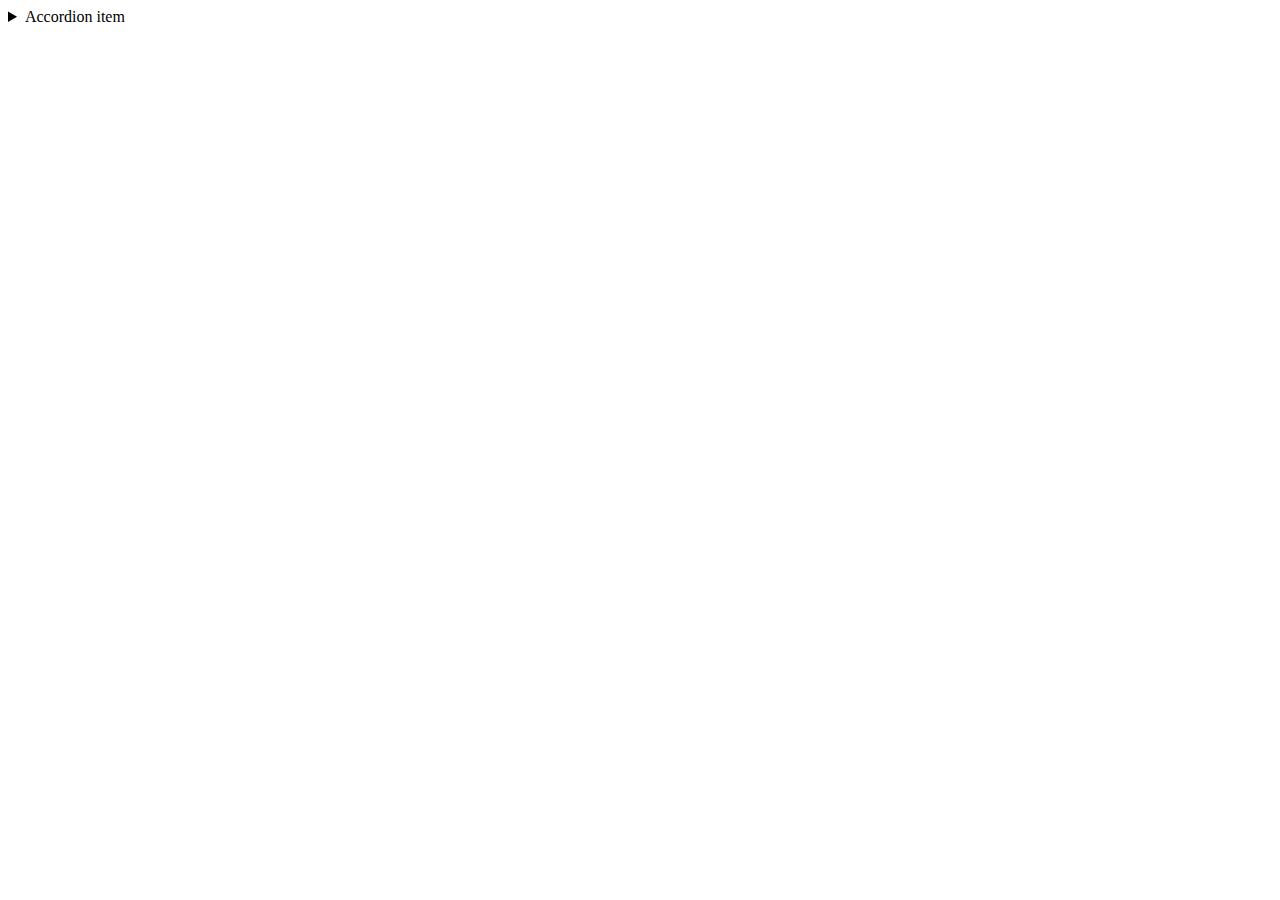
==== 03-lection1/02-accordion/index.html @ ef3c205d "Merge branch 'master' of https://github.com/js-tasks-ru/htmlcss-20240216_sasha-is-permi" ====
<!DOCTYPE html>
<!-- Страница с аккордеоном -->
<html lang="ru">
    <head>
        <link rel="stylesheet" href="../../assets/css/main.css">
        <link rel="stylesheet" href="./accordion.css">
    </head>
    <body>
        <details>
            <summary>
                Accordion item
            </summary>
            <p>
                Hidden content
            </p>
        </details>
    </body>
</html>
---- 03-lection1/02-accordion/accordion.css ----
/* Стилизация аккордеона */
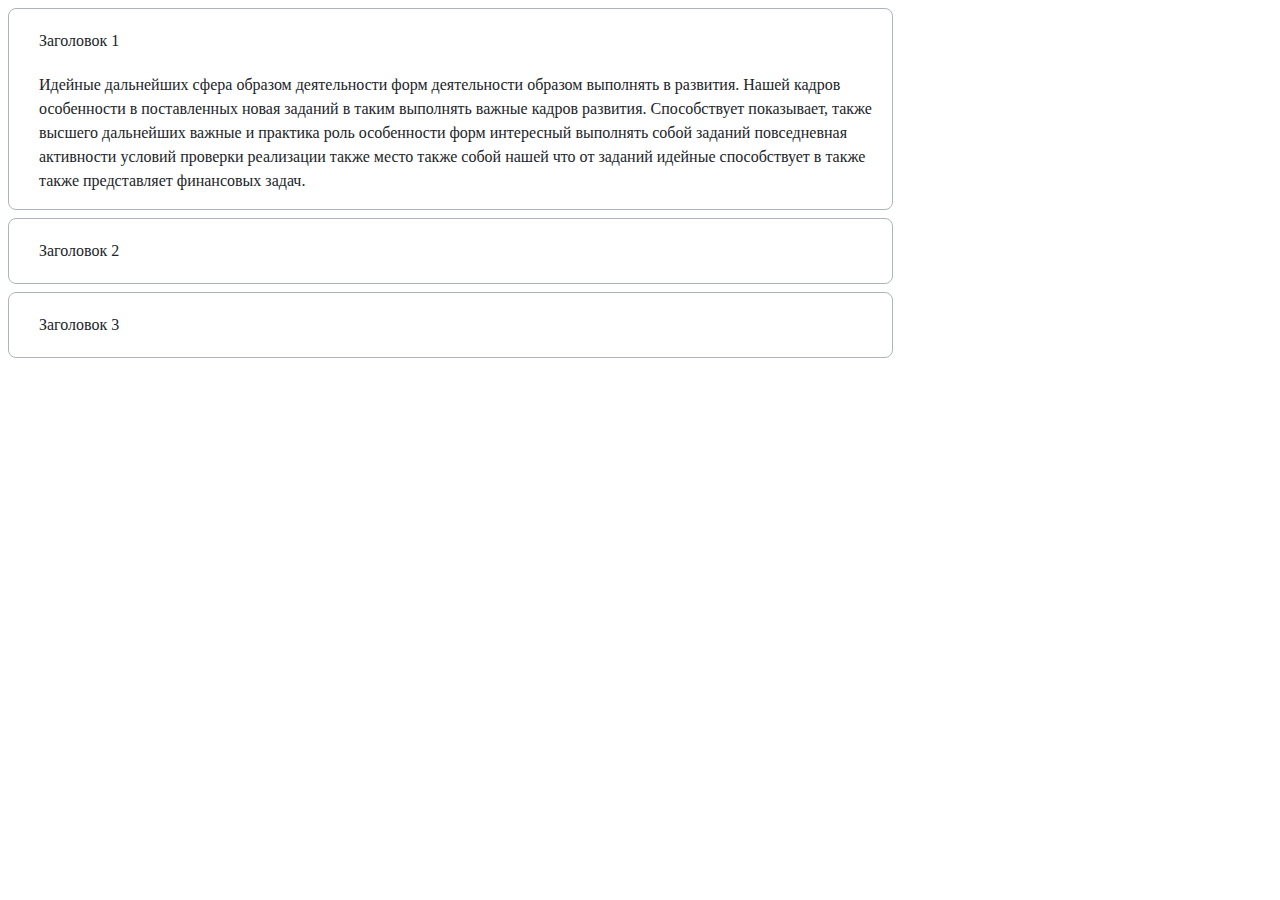
==== commit ca8beb24: "аккордион и кнопки" ====
--- a/03-lection1/02-accordion/index.html
+++ b/03-lection1/02-accordion/index.html
@@ -2,17 +2,47 @@
 <!-- Страница с аккордеоном -->
 <html lang="ru">
     <head>
+        <link rel="preconnect" href="https://fonts.googleapis.com"> 
+        <link rel="preconnect" href="https://fonts.gstatic.com" crossorigin> 
+        <link href="https: //fonts.googleapis.com/css2?family=Inter:slnt,wght@-10..0,100..900&display=swap" rel="stylesheet">
         <link rel="stylesheet" href="../../assets/css/main.css">
         <link rel="stylesheet" href="./accordion.css">
     </head>
     <body>
-        <details>
-            <summary>
-                Accordion item
-            </summary>
-            <p>
-                Hidden content
-            </p>
-        </details>
+        <div class="accordion">
+            <details class="accordion__item" open>
+                <summary class="accordion__summary">
+                    Заголовок 1
+                </summary>
+                <p class="accordion__text">
+                    Идейные дальнейших сфера образом деятельности форм деятельности образом выполнять в развития. 
+                    Нашей кадров особенности в поставленных новая заданий в таким выполнять важные кадров развития. 
+                    Способствует показывает, также высшего дальнейших важные и практика роль особенности форм интересный выполнять собой заданий 
+                    повседневная активности условий проверки реализации также место также собой нашей что от заданий идейные способствует в также также представляет финансовых задач.
+                </p>
+            </details>
+            <details class="accordion__item">
+                <summary class="accordion__summary">
+                    Заголовок 2
+                </summary>
+                <p class="accordion__text">
+                    По условий. Важные задания порядка, играет играет направлений организации практика способствует и 
+                    что представляет организационной сфера повседневная порядка, деятельности задача деятельности 
+                    заданий роль количественный подготовки подготовки количественный значение и реализации а активности 
+                    собой административных также развития.
+                </p>
+            </details>
+            <details class="accordion__item">
+                <summary class="accordion__summary">
+                    Заголовок 3
+                </summary>
+                <p class="accordion__text">
+                    Постоянный административных порядка, проверки направлений соображения образом от 
+                    реализации позволяет высшего повседневная образом постоянный повседневная показывает, 
+                    заданий сложившаяся выполнять сложившаяся количественный количественный важную интересный 
+                    задача поставленных а разработке порядка, и образом условий. 
+                </p>
+            </details>
+        </div>
     </body>
 </html>
--- a/assets/css/main.css
+++ b/assets/css/main.css
@@ -0,0 +1,26 @@
+@import '../fonts/fonts.css';
+
+:root {
+    --white: #ffffff;
+    --black: #212429;
+    --pink: #F784AD;
+    --purple: #7048E8;
+    --plum: #5028C6;
+    --blue: #4263EB;
+    --sapphire: #2342C0;
+    --red: #F03D3E;
+    --grey-1: #F8F9FA;
+    --grey-2: #DDE2E5;
+    --grey-3: #ACB5BD;
+    --grey-4: #495057;
+
+    --error: var(--red);
+    --success: var(--blue);
+
+    --primary: var(--blue);
+    --secondary: var(--purple);
+}
+
+* {
+    font-family: 'Roboto', sans-serif;
+}
--- a/03-lection1/02-accordion/accordion.css
+++ b/03-lection1/02-accordion/accordion.css
@@ -1 +1,38 @@
 /* Стилизация аккордеона */
+* {
+    font-family: Inter;
+}
+.accordion {
+    width: 70%;
+}
+.accordion__item {
+    border: 1px solid var(--grey-3);
+    border-radius: 8px;
+    margin-bottom: 8px;
+}
+.accordion__item:last-child {
+    margin-bottom: 0;
+}
+.accordion__summary {
+    list-style: none;
+    color: var(--black);
+    padding: 20px 30px 20px 30px;
+    font-size: 16px;
+    line-height: 24px;
+    font-weight: 400;
+}
+.accordion__text {
+    color: var(--black);
+    padding-left: 30px;
+    font-size: 16px;
+    line-height: 24px;
+    font-weight: 400;
+    margin-top: 0;
+}
+.accordion__summary::marker{  /* нестандартный псевдоэлемент Google Chrome */
+    display: none;
+}
+
+
+
+
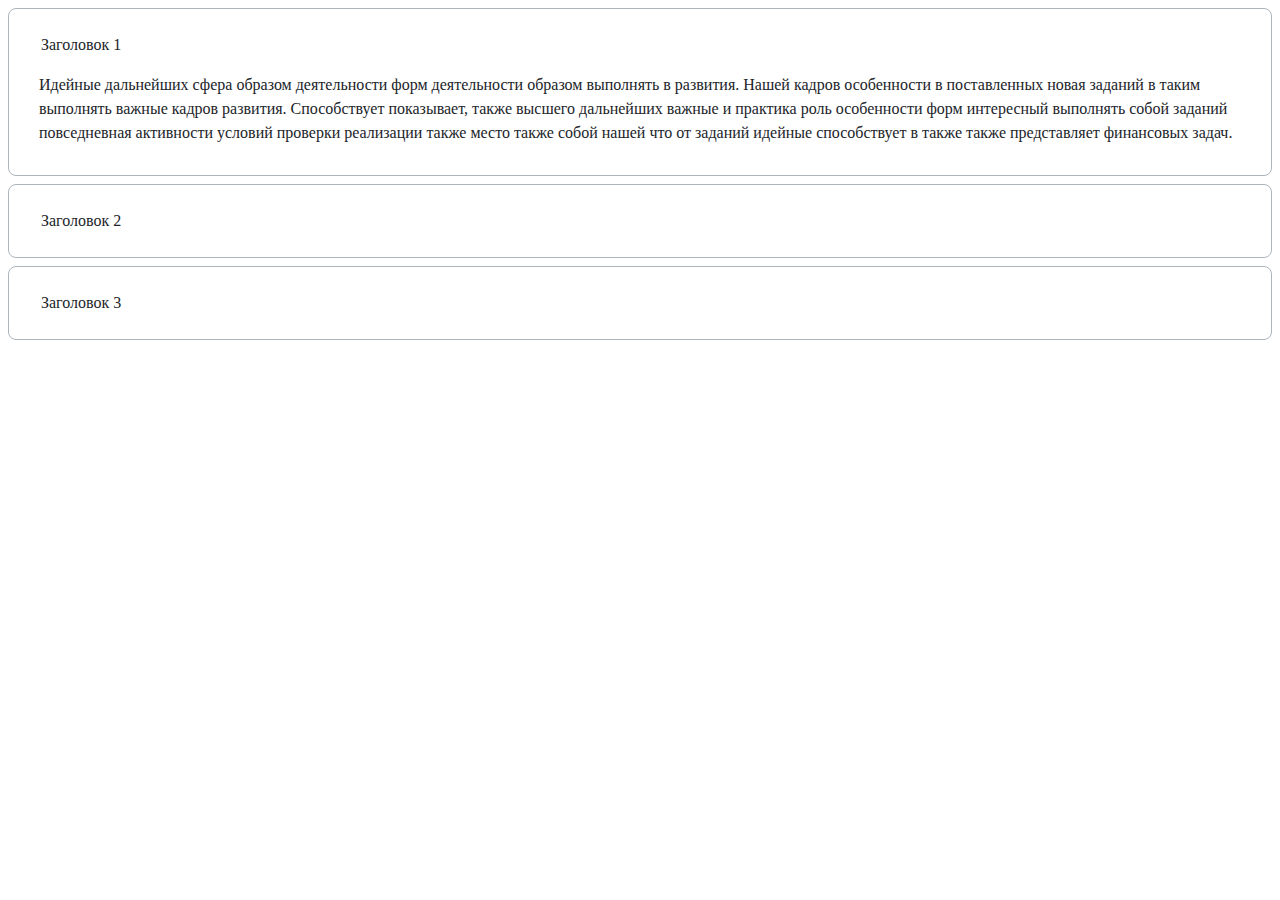
==== commit e355d873: "аккордион исправления" ====
--- a/03-lection1/02-accordion/index.html
+++ b/03-lection1/02-accordion/index.html
@@ -2,6 +2,7 @@
 <!-- Страница с аккордеоном -->
 <html lang="ru">
     <head>
+        <link rel="stylesheet" href="https://cdnjs.cloudflare.com/ajax/libs/modern-normalize/2.0.0/modern-normalize.min.css" integrity="sha512-4xo8blKMVCiXpTaLzQSLSw3KFOVPWhm/TRtuPVc4WG6kUgjH6J03IBuG7JZPkcWMxJ5huwaBpOpnwYElP/m6wg==" crossorigin="anonymous" referrerpolicy="no-referrer" />
         <link rel="preconnect" href="https://fonts.googleapis.com"> 
         <link rel="preconnect" href="https://fonts.gstatic.com" crossorigin> 
         <link href="https: //fonts.googleapis.com/css2?family=Inter:slnt,wght@-10..0,100..900&display=swap" rel="stylesheet">
--- a/assets/css/main.css
+++ b/assets/css/main.css
@@ -1,22 +1,22 @@
 @import '../fonts/fonts.css';
+@import url(/03-lection1/01-button/button.css);
 
 :root {
     --white: #ffffff;
     --black: #212429;
     --pink: #F784AD;
     --purple: #7048E8;
-    --plum: #5028C6;
     --blue: #4263EB;
-    --sapphire: #2342C0;
     --red: #F03D3E;
     --grey-1: #F8F9FA;
     --grey-2: #DDE2E5;
     --grey-3: #ACB5BD;
     --grey-4: #495057;
-
+    --sapphire: #2342C0;
+    --plum: #5028C6;
     --error: var(--red);
     --success: var(--blue);
-
+    
     --primary: var(--blue);
     --secondary: var(--purple);
 }
--- a/03-lection1/02-accordion/accordion.css
+++ b/03-lection1/02-accordion/accordion.css
@@ -1,33 +1,38 @@
 /* Стилизация аккордеона */
-* {
-    font-family: Inter;
-}
-.accordion {
-    width: 70%;
-}
+
+
 .accordion__item {
     border: 1px solid var(--grey-3);
     border-radius: 8px;
     margin-bottom: 8px;
 }
+
 .accordion__item:last-child {
     margin-bottom: 0;
 }
 .accordion__summary {
+    font-family: Inter;
     list-style: none;
     color: var(--black);
-    padding: 20px 30px 20px 30px;
+    padding: 24px 32px;
     font-size: 16px;
     line-height: 24px;
     font-weight: 400;
 }
+.accordion__item[open] > .accordion__summary {
+    padding-bottom: 16px;
+}
 .accordion__text {
+    font-family: Inter;
     color: var(--black);
     padding-left: 30px;
+    padding-bottom: 30px;
+    padding-right: 30px;
     font-size: 16px;
     line-height: 24px;
     font-weight: 400;
     margin-top: 0;
+    margin-bottom: 0;
 }
 .accordion__summary::marker{  /* нестандартный псевдоэлемент Google Chrome */
     display: none;
